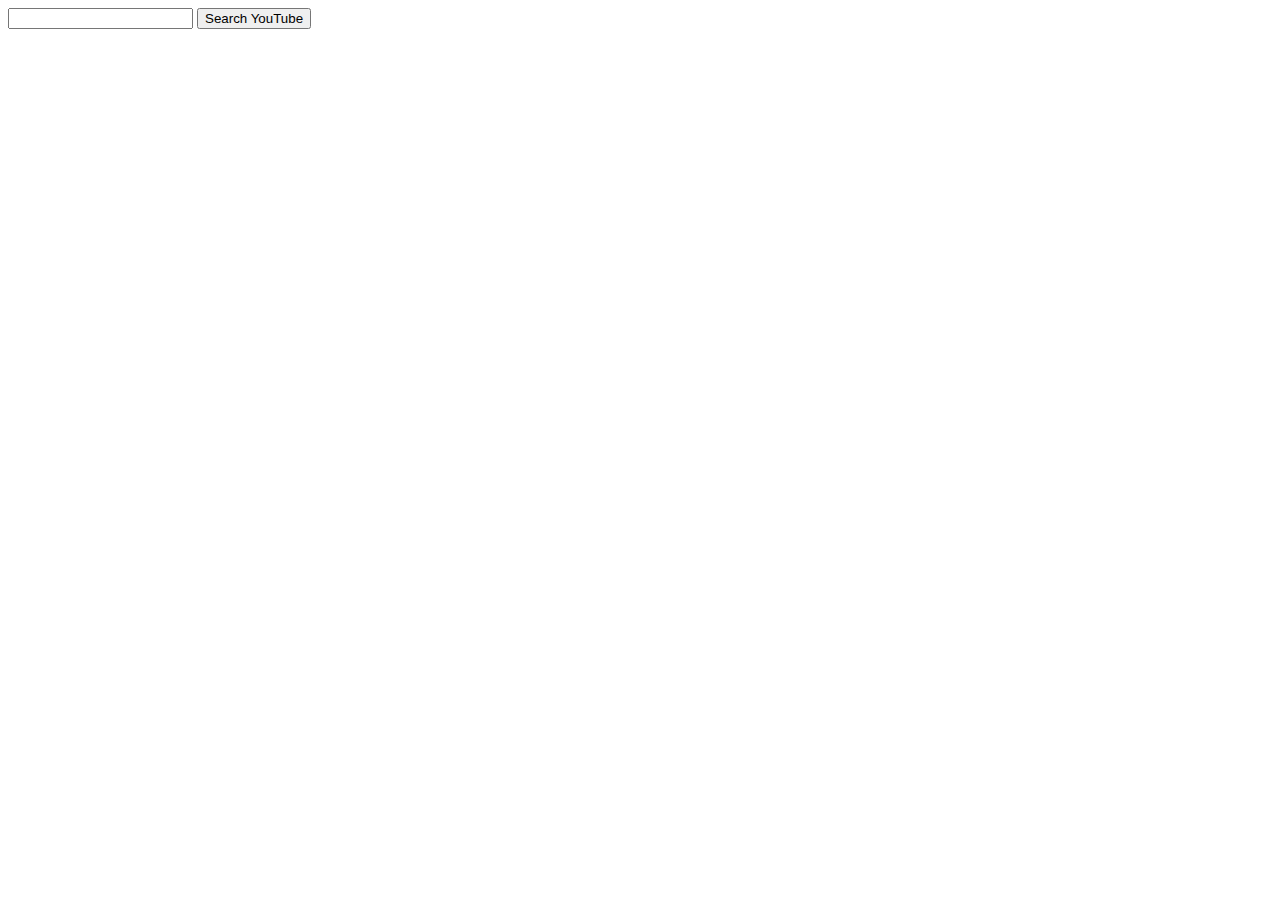
==== index.html @ b67dae2a "1.0 complete" ====
<html xmlns:fb="http://www.facebook.com/2008/fbml">
    <head>
        <title>TVDinnr: civilized conversation</title>

        <!--<script type="text/javascript" src="https://ajax.googleapis.com/ajax/libs/jquery/1.5.1/jquery.min.js"></script> -->
        <script type="text/javascript" src="js/jquery-1.6.js"></script>
        <script type="text/javascript" src="js/jquery.ba-hashchange.min.js"></script>

        <script type="text/javascript">
            var local = false;
            var href = document.location.href;
            if (/^file/.test(href) || /127.0.0.1/.test(href)) {
                local = true;
            }
        </script>
	<link rel="stylesheet" href="css/style.css" type="text/css" media="screen" />
    <meta type="description" value="TVDinnr: civilized conversation - it's YouTube with Facebook comments">
    </head>
    <body>
        <div id="header">
            <div class="logo"></div>
            <div id="search">
                <input type="text" class="search"></input>
                <input type="submit" class="search-button" value="Search YouTube"></input>
            </div>
        </div>
        <div id="content">
        </div>
        <div id="sidebar">
            <div id="share"></div>
            <div class="info"></div>
            <div class="related"></div>
        </div>

        <script type="text/javascript">
            var write_doc = function(src) {
                var ga = document.createElement('script'); 
                ga.type = 'text/javascript'; ga.async = true;
                ga.src = src;
                var s = document.getElementsByTagName('script')[0]; 
                s.parentNode.insertBefore(ga, s);
            }
            
            if (!local) {
                write_doc('https://ajax.googleapis.com/ajax/libs/jqueryui/1.8.10/jquery-ui.min.js');
            } else {
            }
            write_doc('js/local.js');
        </script>
    </body>
</html>
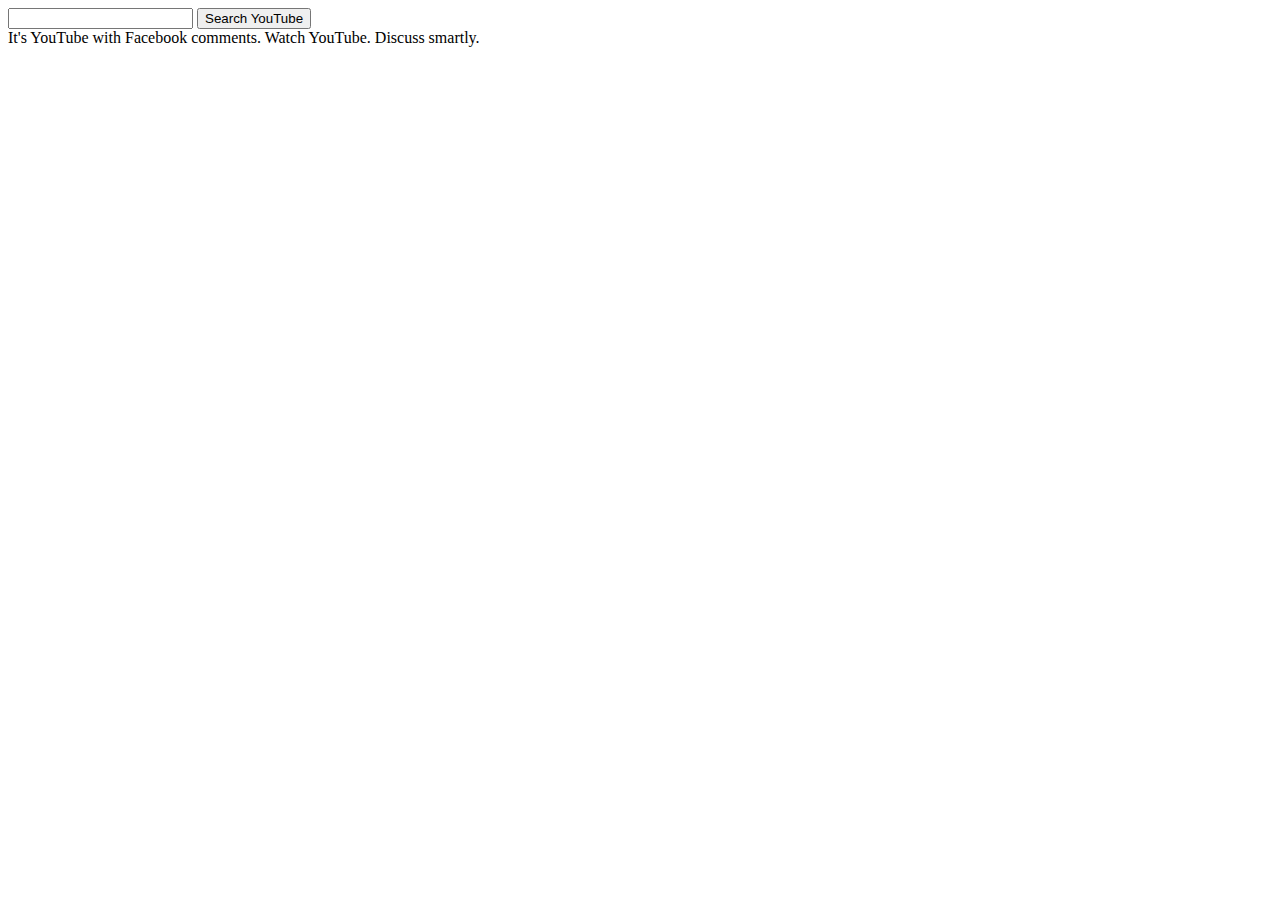
==== commit 19d69f50: "v0.9 almost launch" ====
--- a/index.html
+++ b/index.html
@@ -1,10 +1,15 @@
 <html xmlns:fb="http://www.facebook.com/2008/fbml">
     <head>
-        <title>TVDinnr: civilized conversation</title>
+        <title>TVDinnr: watch YouTube and discuss smartly</title>
+        <meta property="fb:app_id" content="213072778706255">
+        <meta property="fb:admins" content="100001931976582,1107200"/>
+
 
         <!--<script type="text/javascript" src="https://ajax.googleapis.com/ajax/libs/jquery/1.5.1/jquery.min.js"></script> -->
         <script type="text/javascript" src="js/jquery-1.6.js"></script>
         <script type="text/javascript" src="js/jquery.ba-hashchange.min.js"></script>
+        <script type="text/javascript" src="http://s7.addthis.com/js/250/addthis_widget.js#pubid=jperla"></script>
+    
 
         <script type="text/javascript">
             var local = false;
@@ -22,6 +27,7 @@
             <div id="search">
                 <input type="text" class="search"></input>
                 <input type="submit" class="search-button" value="Search YouTube"></input>
+                <div class="tagline">It's YouTube with Facebook comments. Watch YouTube. Discuss smartly.</div>
             </div>
         </div>
         <div id="content">
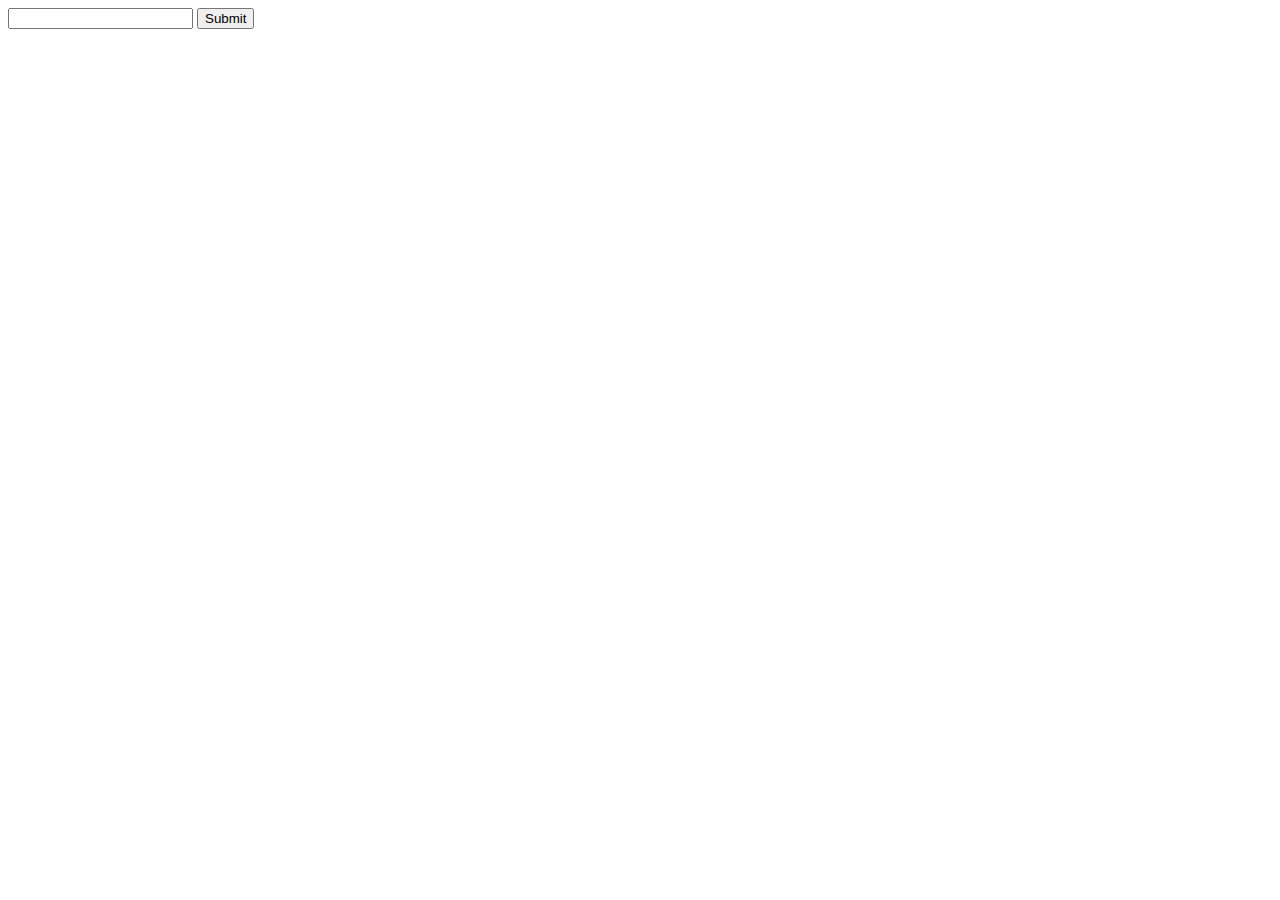
==== commit e50dd7b9: "new js" ====
--- a/index.html
+++ b/index.html
@@ -1,15 +1,9 @@
-<html xmlns:fb="http://www.facebook.com/2008/fbml">
+<html>
     <head>
-        <title>TVDinnr: watch YouTube and discuss smartly</title>
-        <meta property="fb:app_id" content="213072778706255">
-        <meta property="fb:admins" content="100001931976582,1107200"/>
-
+        <title>TVDinnr: civilized conversation</title>
 
         <!--<script type="text/javascript" src="https://ajax.googleapis.com/ajax/libs/jquery/1.5.1/jquery.min.js"></script> -->
-        <script type="text/javascript" src="js/jquery-1.6.js"></script>
-        <script type="text/javascript" src="js/jquery.ba-hashchange.min.js"></script>
-        <script type="text/javascript" src="http://s7.addthis.com/js/250/addthis_widget.js#pubid=jperla"></script>
-    
+        <script type="text/javascript" src="js/jquery.1.4.4.js"></script>
 
         <script type="text/javascript">
             var local = false;
@@ -19,36 +13,36 @@
             }
         </script>
 	<link rel="stylesheet" href="css/style.css" type="text/css" media="screen" />
-    <meta type="description" value="TVDinnr: civilized conversation - it's YouTube with Facebook comments">
     </head>
     <body>
+        <!-- Facebook root -->
+        <div id="fb-root"></div>
+        <script>(function(d, s, id) {
+        var js, fjs = d.getElementsByTagName(s)[0];
+        if (d.getElementById(id)) return;
+        js = d.createElement(s); js.id = id;
+        js.src = "//connect.facebook.net/en_US/all.js#xfbml=1&appId=213072778706255";
+        fjs.parentNode.insertBefore(js, fjs);
+        }(document, 'script', 'facebook-jssdk'));</script>
+        <!-- END Facebook root -->
+
         <div id="header">
-            <div class="logo"></div>
             <div id="search">
                 <input type="text" class="search"></input>
-                <input type="submit" class="search-button" value="Search YouTube"></input>
-                <div class="tagline">It's YouTube with Facebook comments. Watch YouTube. Discuss smartly.</div>
+                <input type="submit" class="search-button"></input>
             </div>
         </div>
         <div id="content">
         </div>
-        <div id="sidebar">
-            <div id="share"></div>
-            <div class="info"></div>
-            <div class="related"></div>
-        </div>
 
         <script type="text/javascript">
             var write_doc = function(src) {
-                var ga = document.createElement('script'); 
-                ga.type = 'text/javascript'; ga.async = true;
-                ga.src = src;
-                var s = document.getElementsByTagName('script')[0]; 
-                s.parentNode.insertBefore(ga, s);
+                document.write('<script type="text/javascript" src="' + src + '"><' + '/script>');
             }
             
             if (!local) {
                 write_doc('https://ajax.googleapis.com/ajax/libs/jqueryui/1.8.10/jquery-ui.min.js');
+                write_doc('http://connect.facebook.net/en_US/all.js#appId=213072778706255&amp;xfbml=1');
             } else {
             }
             write_doc('js/local.js');
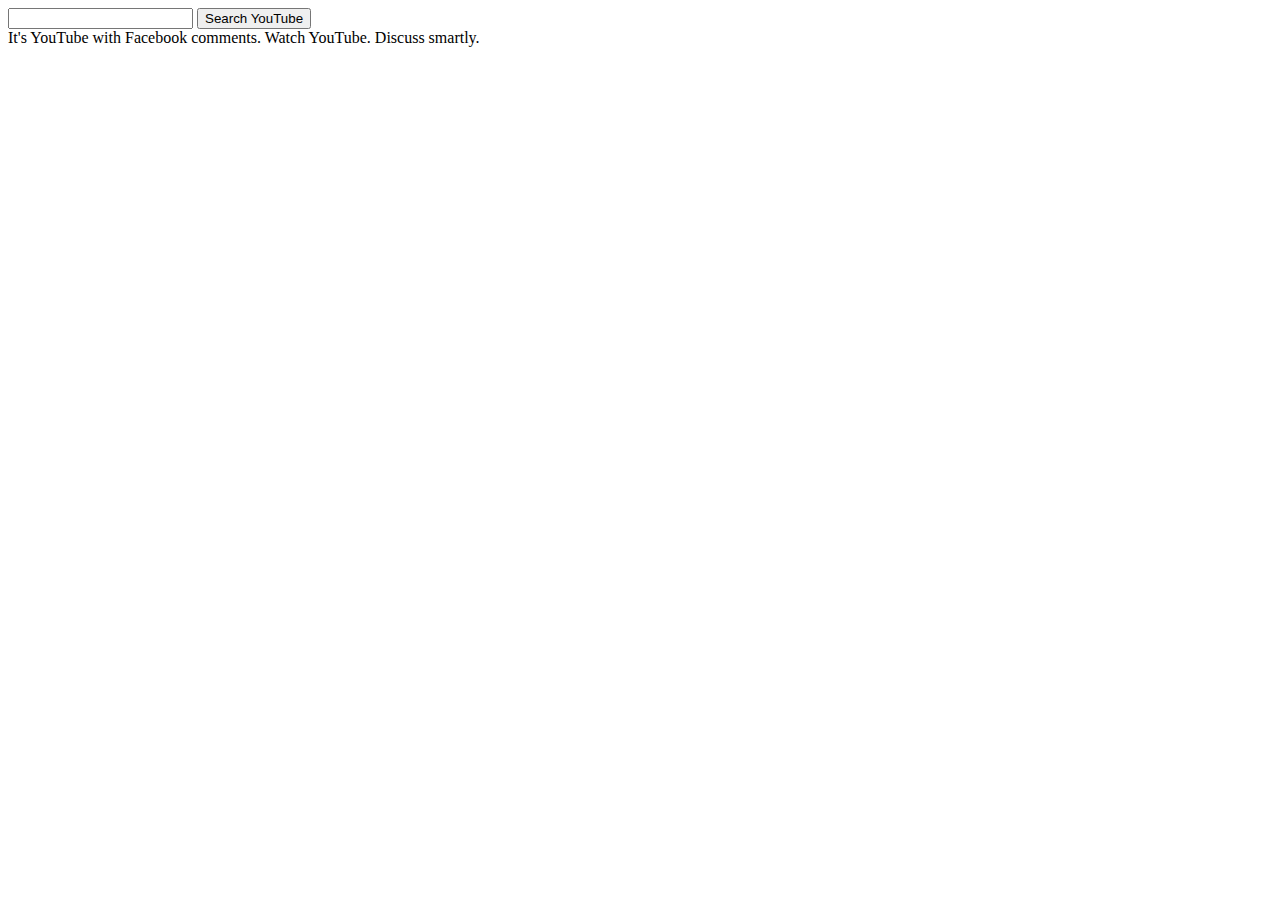
==== commit 0b176057: "fix merge" ====
--- a/index.html
+++ b/index.html
@@ -1,9 +1,9 @@
-<html>
+<html xmlns:fb="http://www.facebook.com/2008/fbml">
     <head>
-        <title>TVDinnr: civilized conversation</title>
+        <title>TVDinnr: watch YouTube and discuss smartly</title>
+        <meta property="fb:app_id" content="213072778706255">
+        <meta property="fb:admins" content="100001931976582,1107200"/>
 
-        <!--<script type="text/javascript" src="https://ajax.googleapis.com/ajax/libs/jquery/1.5.1/jquery.min.js"></script> -->
-        <script type="text/javascript" src="js/jquery.1.4.4.js"></script>
 
         <script type="text/javascript">
             var local = false;
@@ -12,7 +12,37 @@
                 local = true;
             }
         </script>
+        <script type="text/javascript">
+            var write_doc = function(src) {
+                var ga = document.createElement('script'); 
+                ga.type = 'text/javascript'; ga.async = true;
+                ga.src = src;
+                var s = document.getElementsByTagName('script')[0]; 
+                s.parentNode.insertBefore(ga, s);
+            }
+        </script>
+
+        <!--<script type="text/javascript" src="https://ajax.googleapis.com/ajax/libs/jquery/1.5.1/jquery.min.js"></script> -->
+        <script type="text/javascript" src="js/jquery-1.6.js"></script>
+        <script type="text/javascript" src="js/jquery.ba-hashchange.min.js"></script>
+        <script type="text/javascript" src="js/local.js"></script>
+        <script type="text/javascript" src="http://s7.addthis.com/js/250/addthis_widget.js#pubid=jperla"></script>
+
 	<link rel="stylesheet" href="css/style.css" type="text/css" media="screen" />
+    <meta type="description" value="TVDinnr: civilized conversation - it's YouTube with Facebook comments">
+
+    <script type="text/javascript"><!--
+    var _gaq = _gaq || [];
+    _gaq.push(['_setAccount', 'UA-23254753-1']);
+    _gaq.push(['_trackPageview']);
+
+    (function() {
+        var ga = document.createElement('script'); ga.type = 'text/javascript'; ga.async = true;
+        ga.src = ('https:' == document.location.protocol ? 'https://ssl' : 'http://www') + '.google-analytics.com/ga.js';
+        var s = document.getElementsByTagName('script')[0]; s.parentNode.insertBefore(ga, s);
+    })();
+    --></script>
+
     </head>
     <body>
         <!-- Facebook root -->
@@ -27,25 +57,19 @@
         <!-- END Facebook root -->
 
         <div id="header">
+            <div class="logo"></div>
             <div id="search">
                 <input type="text" class="search"></input>
-                <input type="submit" class="search-button"></input>
+                <input type="submit" class="search-button" value="Search YouTube"></input>
+                <div class="tagline">It's YouTube with Facebook comments. Watch YouTube. Discuss smartly.</div>
             </div>
         </div>
         <div id="content">
         </div>
-
-        <script type="text/javascript">
-            var write_doc = function(src) {
-                document.write('<script type="text/javascript" src="' + src + '"><' + '/script>');
-            }
-            
-            if (!local) {
-                write_doc('https://ajax.googleapis.com/ajax/libs/jqueryui/1.8.10/jquery-ui.min.js');
-                write_doc('http://connect.facebook.net/en_US/all.js#appId=213072778706255&amp;xfbml=1');
-            } else {
-            }
-            write_doc('js/local.js');
-        </script>
+        <div id="sidebar">
+            <div id="share"></div>
+            <div class="info"></div>
+            <div class="related"></div>
+        </div>
     </body>
 </html>
